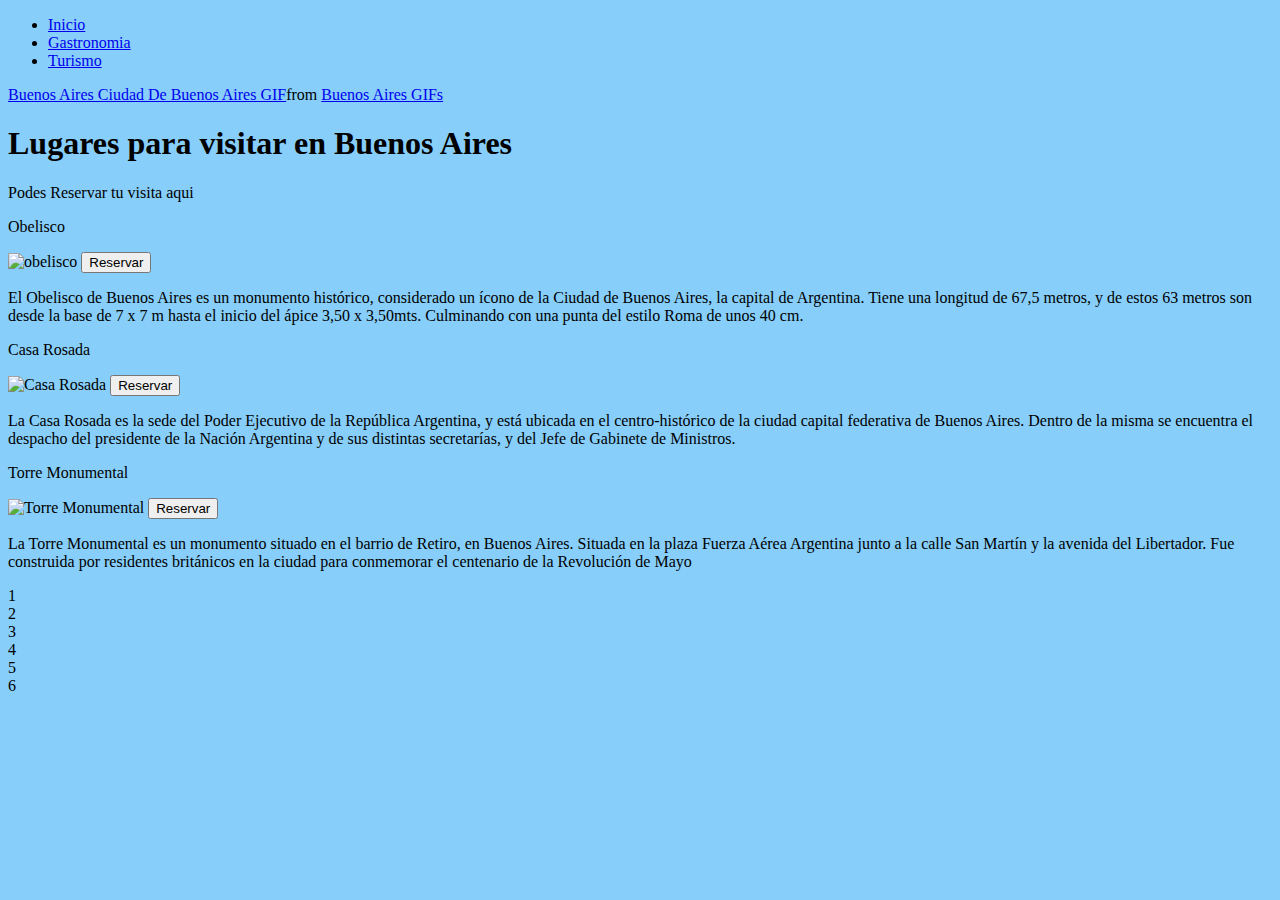
==== turismo.html @ 455379ff "Update turismo.html" ====
<!DOCTYPE html>
<html lang="en">
    
<head>
    <meta charset="UTF-8">
    <meta http-equiv="X-UA-Compatible" content="IE=edge">
    <meta name="viewport content="width=device-width, initial-scale=1.0">
<title>titulo</title>
<link rel="stylesheet" href="estilo.css">

<div></div>
<style>
  body{

background-color: lightcoral;
  }
@media (max-width: 600px) {
    body {
        background-color: lightgray;
    }
   
    }
    @media (min-width: 1000px) {
    body {
        background-color: lightskyblue;}

}

</style>


</head>

<body>
    <header>
      
        <div></div>
        <nav class="header-menubar">
            
        <ul>
            <li><a href="index.html"> Inicio </a></li>
            <li><a href="Gastronomis.html"> Gastronomia </a></li>
            <li><a href="Turismo.html" >Turismo </a></li>
           
        </ul>
        </nav>

    </header>
    
    <main>

       

        
        <section class="seccion2">
            <div class="tenor-gif-embed" data-postid="12877942" data-share-method="host" data-aspect-ratio="1" data-width="40%"><a href="https://tenor.com/view/buenos-aires-ciudad-de-buenos-aires-obelisco-9de-julio-gif-12877942">Buenos Aires Ciudad De Buenos Aires GIF</a>from <a href="https://tenor.com/search/buenos+aires-gifs">Buenos Aires GIFs</a></div> <script type="text/javascript" async src="https://tenor.com/embed.js" ></script>

               
         </section>
<div>
         <h1>Lugares para visitar en Buenos Aires </h1>
         <p>Podes Reservar tu visita aqui</p>
         
        </div>         
    <section class="seccion">
            <p>Obelisco</p>  
            <img src="Obelisco.jpg" alt="obelisco" width=100" height="100">
            <button type="button">Reservar</button>
            <div>
                <p>El Obelisco de Buenos Aires es un monumento histórico, considerado un ícono de la Ciudad de Buenos Aires, la capital de Argentina. Tiene una longitud de 67,5 metros, y de estos 63 metros son desde la base de 7 x 7 m hasta el inicio del ápice 3,50 x 3,50mts. Culminando con una punta del estilo Roma de unos 40 cm.</p>
            </div>
             
    </section>
    <section class="seccion">
             <p>Casa Rosada</p> 
             <img src="casarosada.jpg" alt="Casa Rosada" width=100" height="100">
             <button type="button">Reservar</button>
             <div>
                 <p>La Casa Rosada es la sede del Poder Ejecutivo de la República Argentina, y está ubicada en el centro-histórico de la ciudad capital federativa de Buenos Aires.​ Dentro de la misma se encuentra el despacho del presidente de la Nación Argentina y de sus distintas secretarías, y del Jefe de Gabinete de Ministros.</p>
               </div>
     </section>

     <section class="seccion">  
             <p>Torre Monumental</p> 
            
             <img src="torre.jpg" alt="Torre Monumental" width=100" height="100">
             <button type="button">Reservar</button>
             <div>
             <p>La Torre Monumental es un monumento situado en el barrio de Retiro, en Buenos Aires. Situada en la plaza Fuerza Aérea Argentina junto a la calle San Martín y la avenida del Libertador. Fue construida por residentes británicos en la ciudad para conmemorar el centenario de la Revolución de Mayo</p>
            </div>
           
      </section>
       
      <div class="contenedor">
          <div class="item" >
         1  
          </div>
          <div class="item" >2</div>
          <div class="item" >3</div>
          <div class="item" >4</div>
          <div class="item" >5</div>
          <div class="item" >6</div>
      </div>
       
    </main>
</body>
<footer>

<!-- <iframe src="https://www.google.com/maps/embed?pb=!1m18!1m12!1m3!1d3381.0502234549335!2d-118.41009098484168!3d33.94158838064658!2m3!1f0!2f0!3f0!3m2!1i1024!2i768!4f13.1!3m3!1m2!1s0x80c2c6b0e006e7d5%3A0x267b1a79b586e63c!2sUniversal%20Studios%20Hollywood!5e0!3m2!1sen!2sus!4v1617451813279!5m2!1sen!2sus" width="600" height="450" style="border:0;" allowfullscreen="" loading="lazy"></iframe> -->
    <!-- Falta agregar la api de Javacript -->
</footer>

</html>

<!--  -->
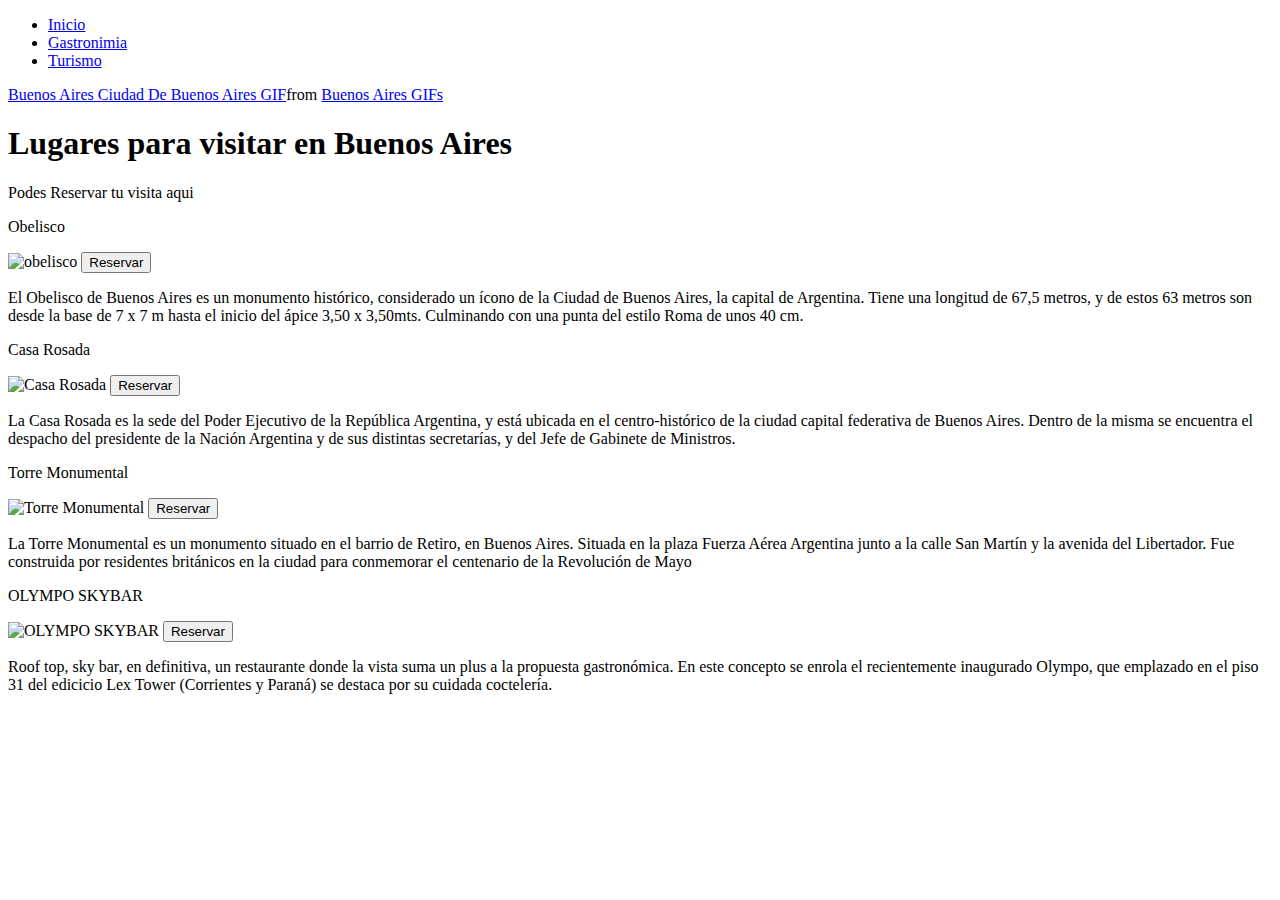
==== commit 6f9150fd: "Add files via upload" ====
--- a/turismo.html
+++ b/turismo.html
@@ -5,28 +5,9 @@
     <meta charset="UTF-8">
     <meta http-equiv="X-UA-Compatible" content="IE=edge">
     <meta name="viewport content="width=device-width, initial-scale=1.0">
-<title>titulo</title>
+    <title>titulo</title>
 <link rel="stylesheet" href="estilo.css">
 
-<div></div>
-<style>
-  body{
-
-background-color: lightcoral;
-  }
-@media (max-width: 600px) {
-    body {
-        background-color: lightgray;
-    }
-   
-    }
-    @media (min-width: 1000px) {
-    body {
-        background-color: lightskyblue;}
-
-}
-
-</style>
 
 
 </head>
@@ -39,8 +20,9 @@
             
         <ul>
             <li><a href="index.html"> Inicio </a></li>
-            <li><a href="Gastronomis.html"> Gastronomia </a></li>
+            <li><a href="Gastronomia.html"> Gastronimia </a></li>
             <li><a href="Turismo.html" >Turismo </a></li>
+            <!-- <li><a href="Reserva.html" >Reserva </a></li> -->
            
         </ul>
         </nav>
@@ -51,58 +33,83 @@
 
        
 
-        
-        <section class="seccion2">
-            <div class="tenor-gif-embed" data-postid="12877942" data-share-method="host" data-aspect-ratio="1" data-width="40%"><a href="https://tenor.com/view/buenos-aires-ciudad-de-buenos-aires-obelisco-9de-julio-gif-12877942">Buenos Aires Ciudad De Buenos Aires GIF</a>from <a href="https://tenor.com/search/buenos+aires-gifs">Buenos Aires GIFs</a></div> <script type="text/javascript" async src="https://tenor.com/embed.js" ></script>
+        <!-- Imagen animada -->
+        <section class="gif-container">
+            <div class="tenor-gif-embed" data-postid="12877942" data-share-method="host" data-aspect-ratio="1" data-width="100%">
+                <a href="https://tenor.com/view/buenos-aires-ciudad-de-buenos-aires-obelisco-9de-julio-gif-12877942">Buenos Aires Ciudad De Buenos Aires GIF</a>from <a href="https://tenor.com/search/buenos+aires-gifs">Buenos Aires GIFs</a></div> 
+            <script type="text/javascript" async src="https://tenor.com/embed.js" ></script>  
+        </section>
 
-               
-         </section>
-<div>
-         <h1>Lugares para visitar en Buenos Aires </h1>
-         <p>Podes Reservar tu visita aqui</p>
-         
-        </div>         
+
+    
+
+
+         <div>
+            
+            <h1>Lugares para visitar en Buenos Aires </h1>
+            <p>Podes Reservar tu visita aqui</p>
+            
+           </div>   
+<!-- Primera opcion de seleccion -->
     <section class="seccion">
-            <p>Obelisco</p>  
-            <img src="Obelisco.jpg" alt="obelisco" width=100" height="100">
-            <button type="button">Reservar</button>
-            <div>
-                <p>El Obelisco de Buenos Aires es un monumento histórico, considerado un ícono de la Ciudad de Buenos Aires, la capital de Argentina. Tiene una longitud de 67,5 metros, y de estos 63 metros son desde la base de 7 x 7 m hasta el inicio del ápice 3,50 x 3,50mts. Culminando con una punta del estilo Roma de unos 40 cm.</p>
-            </div>
+             <p class=titulo>Obelisco</p>  
+             <img src="Obelisco.jpg" alt="obelisco" width=200" height="200">
+             
+             <a href="Reserva.html">
+                <button type="button">Reservar</button>
+             </a>
+                    
+             <div>
+                <p class=descripcion>El Obelisco de Buenos Aires es un monumento histórico, considerado un ícono de la Ciudad de Buenos Aires, la capital de Argentina. Tiene una longitud de 67,5 metros, y de estos 63 metros son desde la base de 7 x 7 m hasta el inicio del ápice 3,50 x 3,50mts. Culminando con una punta del estilo Roma de unos 40 cm.</p>
+             </div>
              
     </section>
+
+<!-- Segunda opcion de seleccion -->
     <section class="seccion">
-             <p>Casa Rosada</p> 
-             <img src="casarosada.jpg" alt="Casa Rosada" width=100" height="100">
-             <button type="button">Reservar</button>
+              <p class=titulo>Casa Rosada</p> 
+              <img src="casarosada.jpg" alt="Casa Rosada" width="200" height="200">
+              
+              <a href="Reserva.html">
+                <button type="button">Reservar</button>
+              </a>
              <div>
-                 <p>La Casa Rosada es la sede del Poder Ejecutivo de la República Argentina, y está ubicada en el centro-histórico de la ciudad capital federativa de Buenos Aires.​ Dentro de la misma se encuentra el despacho del presidente de la Nación Argentina y de sus distintas secretarías, y del Jefe de Gabinete de Ministros.</p>
+                 <p class=descripcion>La Casa Rosada es la sede del Poder Ejecutivo de la República Argentina, y está ubicada en el centro-histórico de la ciudad capital federativa de Buenos Aires.​ Dentro de la misma se encuentra el despacho del presidente de la Nación Argentina y de sus distintas secretarías, y del Jefe de Gabinete de Ministros.</p>
                </div>
+  
      </section>
 
+<!-- Tercera opcion de seleccion -->
      <section class="seccion">  
-             <p>Torre Monumental</p> 
-            
-             <img src="torre.jpg" alt="Torre Monumental" width=100" height="100">
-             <button type="button">Reservar</button>
+             <p class=titulo>Torre Monumental</p> 
+             <img src="torre.jpg" alt="Torre Monumental" width=200" height="200">
+
+             <a href="Reserva.html">
+                <button type="button">Reservar</button>
+              </a>
              <div>
-             <p>La Torre Monumental es un monumento situado en el barrio de Retiro, en Buenos Aires. Situada en la plaza Fuerza Aérea Argentina junto a la calle San Martín y la avenida del Libertador. Fue construida por residentes británicos en la ciudad para conmemorar el centenario de la Revolución de Mayo</p>
+               <p class=descripcion>La Torre Monumental es un monumento situado en el barrio de Retiro, en Buenos Aires. Situada en la plaza Fuerza Aérea Argentina junto a la calle San Martín y la avenida del Libertador. Fue construida por residentes británicos en la ciudad para conmemorar el centenario de la Revolución de Mayo</p>
             </div>
            
       </section>
+      
+<!-- Cuarta opcion de seleccion -->
+      <section class="seccion">  
+             <p class=titulo>OLYMPO SKYBAR</p>
+             <img src="olimpobar1.jpg" alt="OLYMPO SKYBAR" width=200" height="200">
+             <a href="Reserva.html">
+                <button type="button">Reservar</button>
+              </a>
+        <p class=descripcion>Roof top, sky bar, en definitiva, un restaurante donde la vista suma un plus a la propuesta gastronómica. En este concepto se enrola el recientemente inaugurado Olympo, que emplazado en el piso 31 del edicicio Lex Tower (Corrientes y Paraná) se destaca por su cuidada coctelería.</p>
+        
        
-      <div class="contenedor">
-          <div class="item" >
-         1  
-          </div>
-          <div class="item" >2</div>
-          <div class="item" >3</div>
-          <div class="item" >4</div>
-          <div class="item" >5</div>
-          <div class="item" >6</div>
-      </div>
+        </div>
+      
+ </section>
+    
        
-    </main>
+</main>
+   
 </body>
 <footer>
 
@@ -112,4 +119,4 @@
 
 </html>
 
-<!--  -->
+<!--  -->